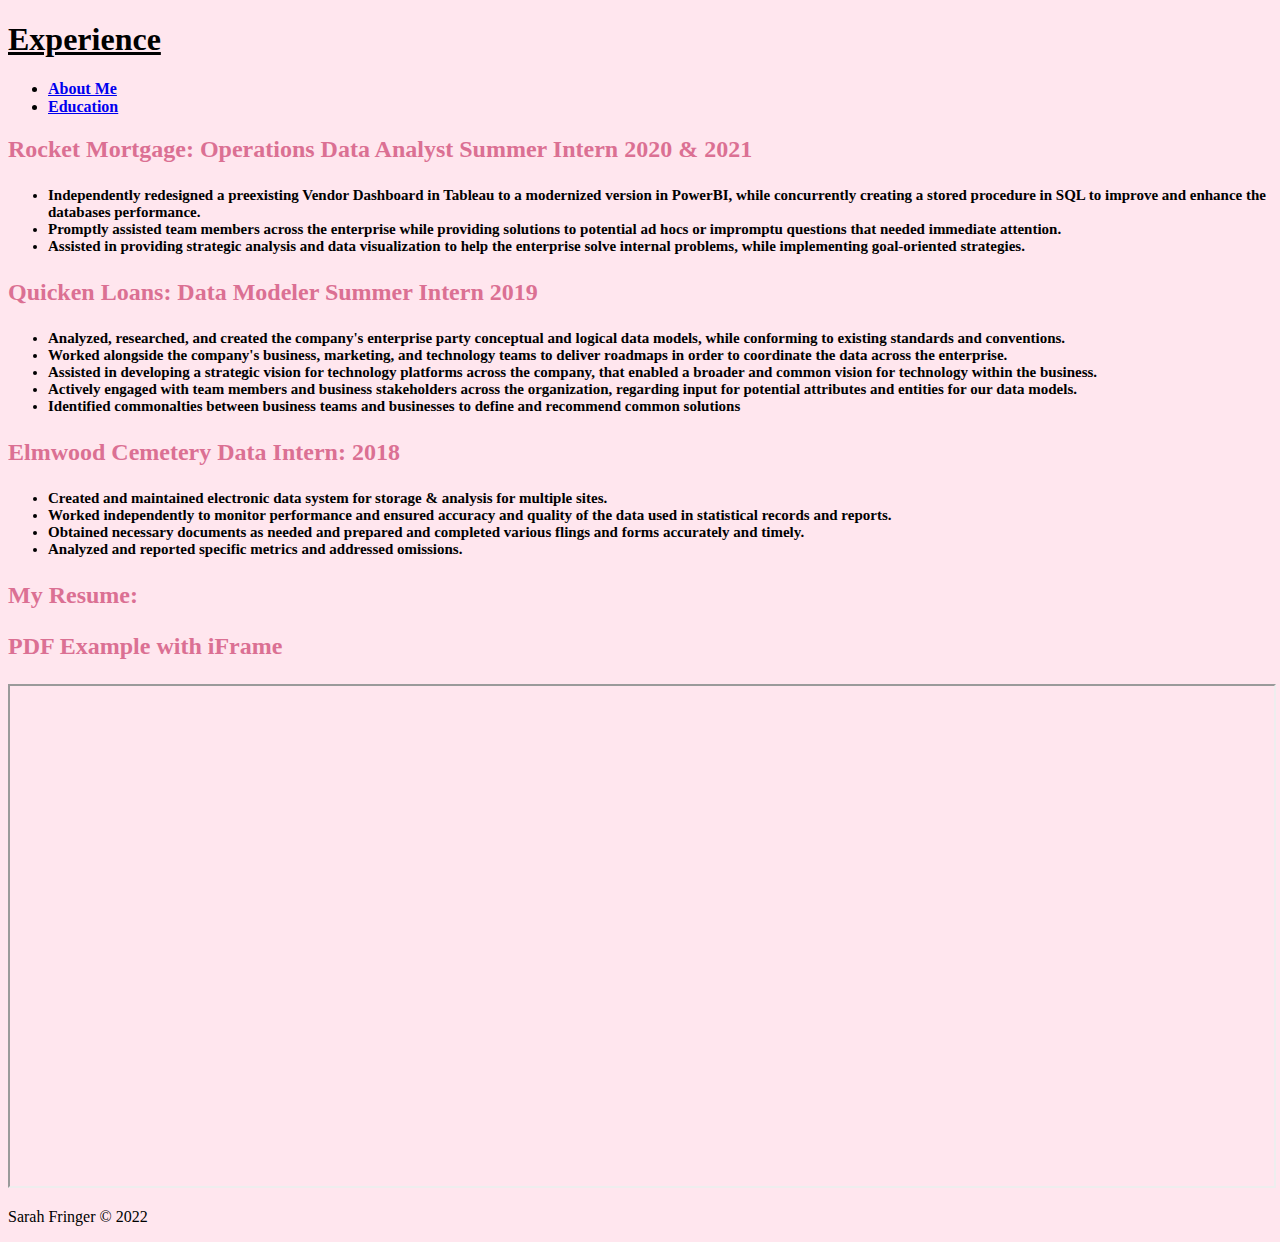
==== personal.html @ 8c562f2f "Add files via upload" ====
<!DOCTYPE html>
<html lang="en">
<head>
	<meta charset="UTF-8">
	<meta name="viewport" content="width=device-width, initial-scale=1.0">
	<link rel="icon" href="imgs/me.jpeg">
    <link rel="stylesheet" href="css/style.css">
	<title>Experience</title>
</head>
<body>
	<header>
        <h1>Experience</h1>
		<nav>
			<ul>
				<li>
                    <a href = "index.html">About Me</a>
                </li>
				<li>
                    <a href = "personal.html">Education</a>
                </li>
			</ul>
		</nav>
	</header>

	<main>
        <article>
            <h2>Rocket Mortgage: Operations Data Analyst Summer Intern 2020 & 2021
                <h3>
                    <ul>
                        <li>Independently redesigned a preexisting Vendor Dashboard in Tableau to a modernized version in PowerBI, while concurrently creating a stored procedure in SQL to improve and enhance the databases performance.</li>
                        <li>Promptly assisted team members across the enterprise while providing solutions to potential ad hocs or impromptu questions that needed immediate attention.</li>
                        <li>Assisted in providing strategic analysis and data visualization to help the enterprise solve internal problems, while implementing goal-oriented strategies. </li>
                    </ul>
                </h3>
            </h2>
        </article>
		
        <article>
            <h2>Quicken Loans: Data Modeler Summer Intern 2019
                <h3>
                    <ul>
                        <li>Analyzed, researched, and created the company's enterprise party conceptual and logical data models, while conforming to existing standards and conventions.</li>
                        <li>Worked alongside the company's business, marketing, and technology teams to deliver roadmaps in order to coordinate the data across the enterprise.</li>
                        <li>Assisted in developing a strategic vision for technology platforms across the company, that enabled a broader and common vision for technology within the business.</li>
                        <li>Actively engaged with team members and business stakeholders across the organization, regarding input for potential attributes and entities for our data models.</li>
                        <li>Identified commonalties between business teams and businesses to define and
                            recommend common solutions</li>
                    </ul>
                </h3>
            </h2>
        </article>

		<article>
            <h2>Elmwood Cemetery Data Intern: 2018
                <h3>
                    <ul>
                        <li>Created and maintained electronic data system for storage & analysis for multiple sites.</li>
                        <li>Worked independently to monitor performance and ensured accuracy and quality of the
                            data used in statistical records and reports.</li>
                        <li>Obtained necessary documents as needed and prepared and completed various flings
                            and forms accurately and timely.</li>
                        <li>Analyzed and reported specific metrics and addressed omissions.</li>
                    </ul>
                </h3>
            </h2>
        </article>

        <article>
            <h2>My Resume:</h2>
            <h3>PDF Example with iFrame</h3>
            <iframe src="imgs/Sarah_Fringer_Resume3.pdf" title="Sarah's Resume" width="100%" height="500px">
            </iframe>
        </article>

	</main>

	<footer>
		<p>Sarah Fringer &copy; 2022</p>
	</footer>
</body>
</html>
---- css/style.css ----
body {
    font-family: Cambria, Cochin, Georgia, Times, 'Times New Roman', serif; 
    background-color: #FFE6EE;
}

h1 {
    text-decoration: underline;
}

nav {
    font-weight: bold;
}

h2, h3, h4, h5, h6 {
    font-size: 24px;
    font-weight: bold;
    color: palevioletred
}

h3 li {
    font-size: 15px;
    color: black;
}

h6 li{
    font-size: 15px;
    color: black;
}
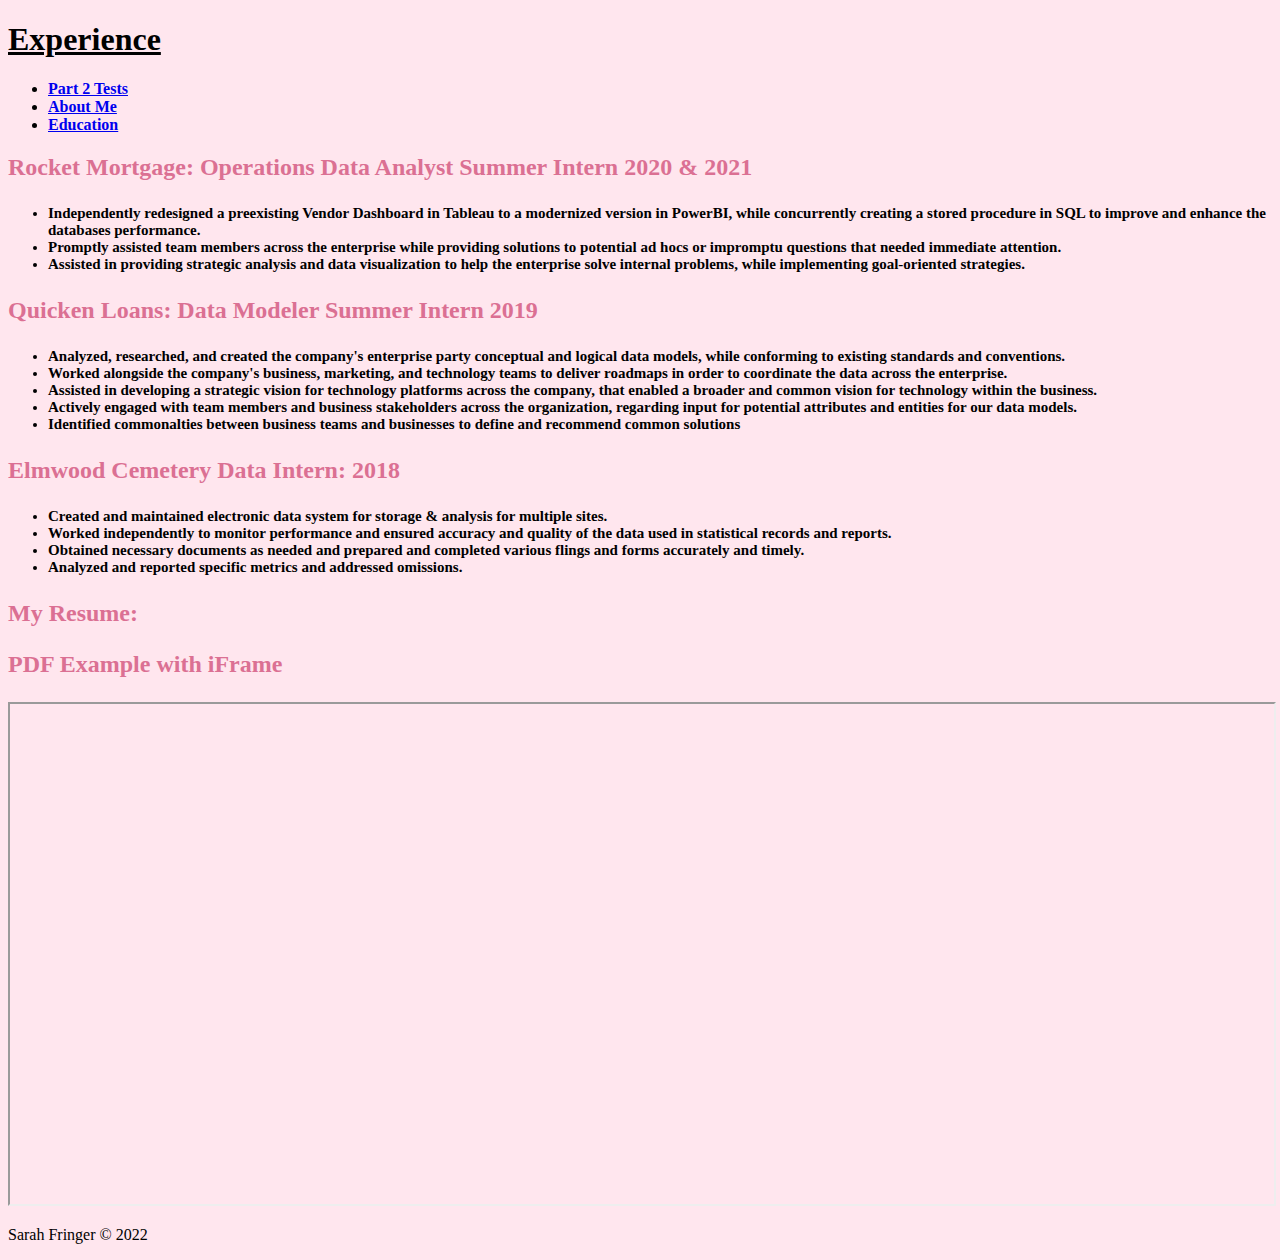
==== commit c9221d3a: "Update personal.html" ====
--- a/personal.html
+++ b/personal.html
@@ -12,6 +12,9 @@
         <h1>Experience</h1>
 		<nav>
 			<ul>
+				<li>
+                    <a href="ps2-tests.html">Part 2 Tests</a>
+                </li>
 				<li>
                     <a href = "index.html">About Me</a>
                 </li>
